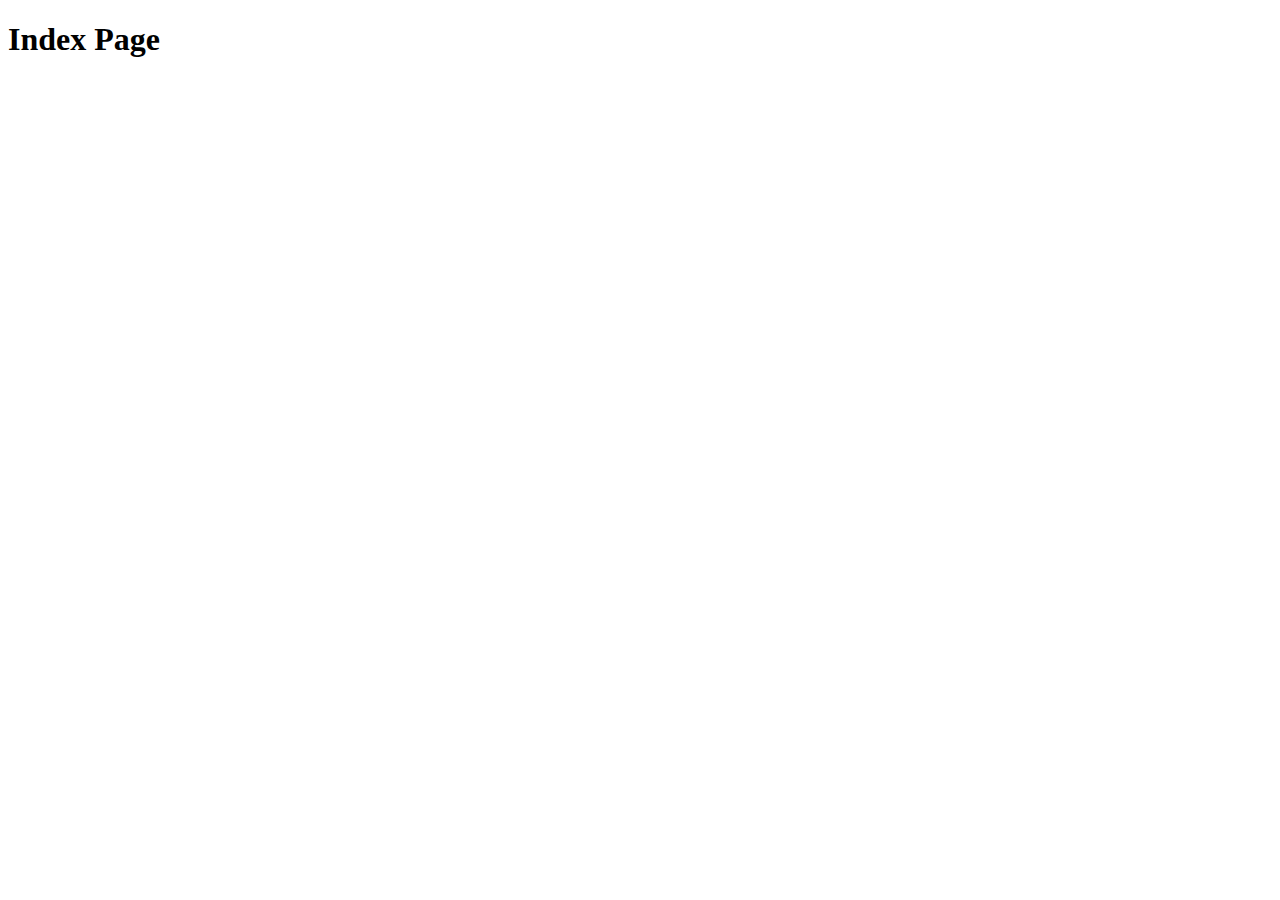
==== pet-clinic-web/target/classes/templates/index.html @ 6a6064f0 "Add Pet Clinic index Page and Controller. closes #8" ====
<!DOCTYPE html>
<html lang="en" xmlns:th="http://www.thymeleaf.org">
<head>
    <meta charset="UTF-8">
    <title>Pet Clinic Index</title>
</head>
<body>
    <h1 th:text="'Index Page'">Index Page</h1>

</body>
</html>
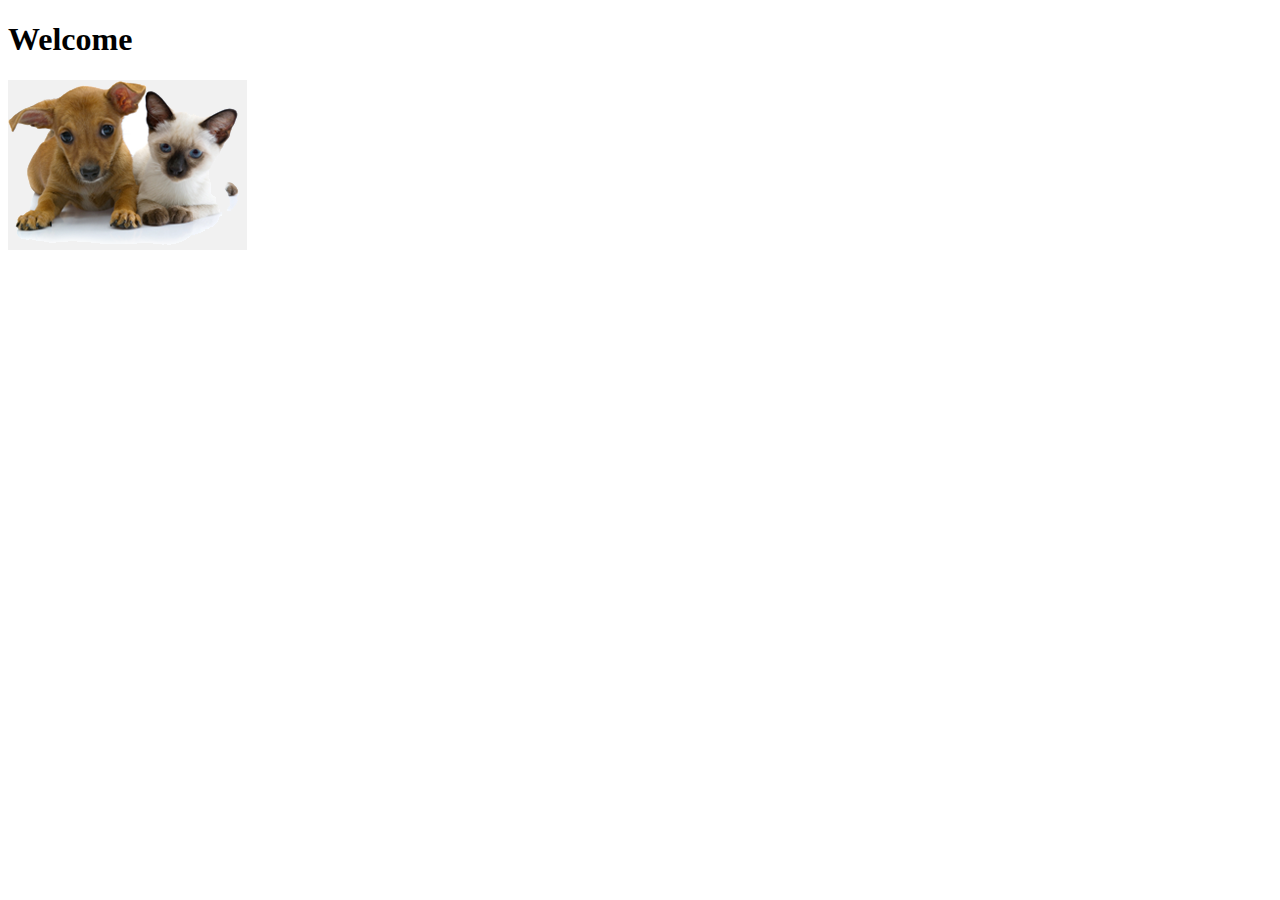
==== commit 22167325: "apply master layout to index page. closes #20" ====
--- a/pet-clinic-web/target/classes/templates/index.html
+++ b/pet-clinic-web/target/classes/templates/index.html
@@ -1,11 +1,16 @@
 <!DOCTYPE html>
-<html lang="en" xmlns:th="http://www.thymeleaf.org">
+<html xmlns:th="https://www.thymeleaf.org" th:replace="~{fragments/layout :: layout (~{::body},'home')}">
 <head>
     <meta charset="UTF-8">
     <title>Pet Clinic Index</title>
 </head>
 <body>
-    <h1 th:text="'Index Page'">Index Page</h1>
+    <h1 th:text="#{welcome}">Welcome</h1>
 
+    <div class="row">
+        <div class="col-md-12">
+            <img class="img-responsive" src="../static/resources/images/pets.png" th:src="@{/resources/images/pets.png}"/>
+        </div>
+    </div>
 </body>
 </html>